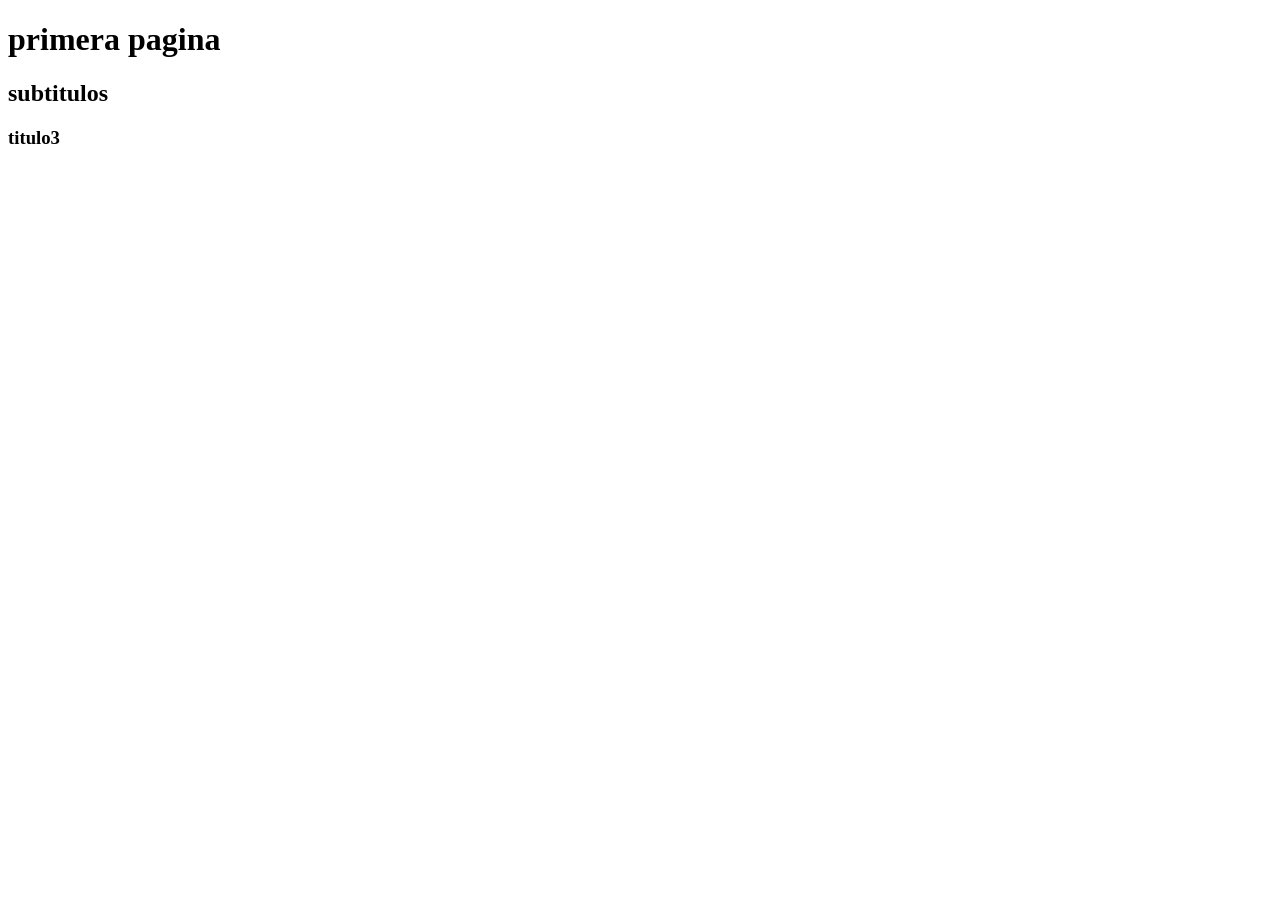
==== index.html @ 62c09342 "añadiendo h1" ====
<!DOCTYPE html>
<htlm  lang= "en">
<head>
   <meta charset="UTF-8">
   <meta name="viewport" content="width=device-width, initial-scale=1.0">
   <title>Primera web</title>
</head>
<body>
<h1 >primera pagina</h1>
<h2>subtitulos</h2>
<h3>titulo3</h3>
</body>
</html>
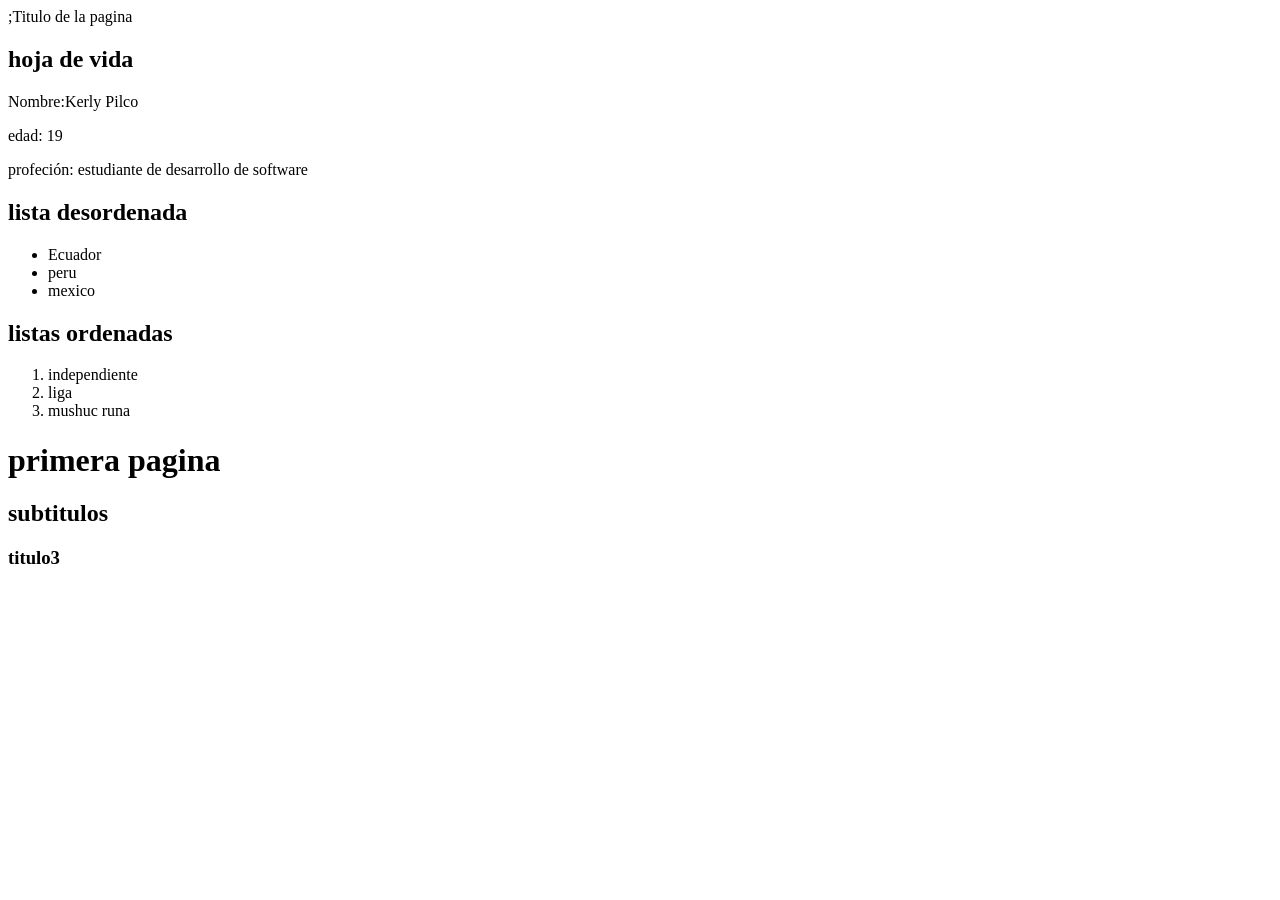
==== commit 3414bc15: "iniciando el proyecto" ====
--- a/index.html
+++ b/index.html
@@ -6,8 +6,41 @@
    <title>Primera web</title>
 </head>
 <body>
+</body>
+<div>
+   <header>
+      <h1style="color: red; text-align: center; front-size: 30px;>;Titulo de la pagina</h1>
+   </header>
+</div>
+<section>
+
+   <h2> hoja de vida</h2>
+   <p>Nombre:Kerly Pilco</p>
+   <p>edad: 19</p>
+   <p>profeción: estudiante de desarrollo de software</p>
+   <!--listas
+   exiaten dos tipos de listas ordenadas y desordenadas-->
+   <!--lista desordenada-->
+   <h2>lista desordenada</h2>
+   <ul>
+      <li>Ecuador</li>
+      <li>peru</li>
+      <li>mexico</li>
+   </ul>
+   <!--listas ordenadas-->
+   <h2>listas ordenadas</h2>
+   <ol>
+      <li>independiente</li>
+      <li>liga</li>
+      <li>mushuc runa</li>
+   </ol>
+</section>
+
 <h1 >primera pagina</h1>
 <h2>subtitulos</h2>
 <h3>titulo3</h3>
+   <section>
+      <div></div>
+   </section>
 </body>
 </html>
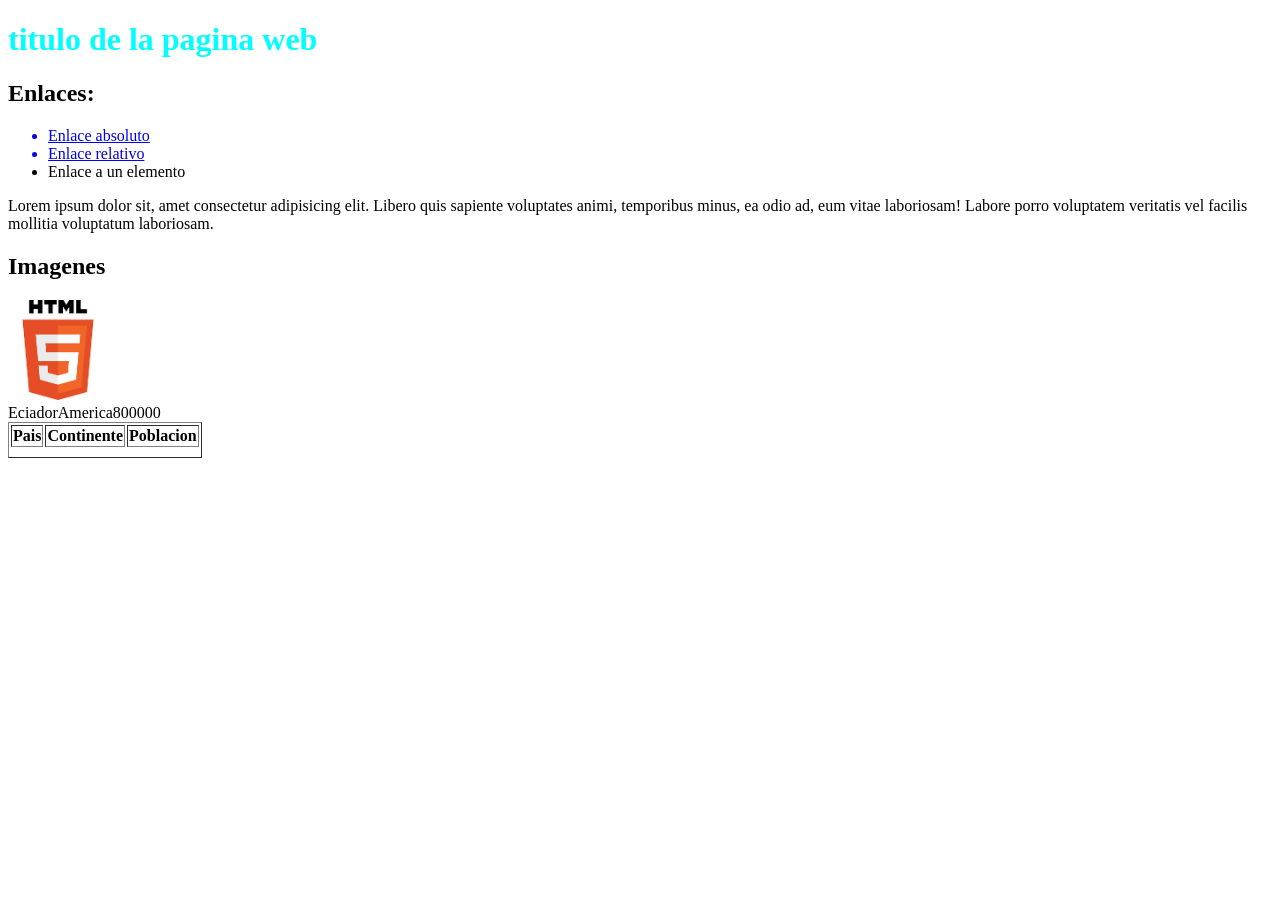
==== commit 506b05fb: "enlaces" ====
--- a/index.html
+++ b/index.html
@@ -9,38 +9,56 @@
 </body>
 <div>
    <header>
-      <h1style="color: red; text-align: center; front-size: 30px;>;Titulo de la pagina</h1>
+     <h1 style="color: aqua;" text-align:center; front-size:30px>titulo de la pagina web</h1>
+     <!--etiqueta de tipo enlace
+     existen tres tipos de enlaces:
+     enlace absoluto-> permite hacer referencia a los recursos que estan dentro
+     enlace relativo-> hace referencia a un recurso que esta dentro del 
+     del documento html
+     enlace a un elemento-> hace referencia a un  elemento del mismo documento donde trabaja mediate contenedores
+     la etiqueta que vamos a utilizar es la etiqueta <a></a>-->
+     <h2>Enlaces:</h2>
+   <ul>
+      <a href="https://youtu.be/UwgVgOxdcnc?si=MhQ94SbO9nate5Hi"target="_blank"><li>Enlace absoluto</li></a>
+      <a href="vistas/contacto.html"><li>Enlace relativo</li></a>
+      <a><li href="#personal">Enlace a un elemento</li></a>
+
+   </ul>
+
    </header>
 </div>
-<section>
 
-   <h2> hoja de vida</h2>
-   <p>Nombre:Kerly Pilco</p>
-   <p>edad: 19</p>
-   <p>profeción: estudiante de desarrollo de software</p>
-   <!--listas
-   exiaten dos tipos de listas ordenadas y desordenadas-->
-   <!--lista desordenada-->
-   <h2>lista desordenada</h2>
-   <ul>
-      <li>Ecuador</li>
-      <li>peru</li>
-      <li>mexico</li>
-   </ul>
-   <!--listas ordenadas-->
-   <h2>listas ordenadas</h2>
-   <ol>
-      <li>independiente</li>
-      <li>liga</li>
-      <li>mushuc runa</li>
-   </ol>
-</section>
+   <section id="personal">
+      <p>
+         Lorem ipsum dolor sit, amet consectetur 
+         adipisicing elit. Libero quis sapiente voluptates animi, temporibus minus, ea odio ad, eum vitae laboriosam! Labore porro voluptatem veritatis vel facilis mollitia voluptatum laboriosam.
+      </p>
+   </section>
+   <!--etiqueta de imagenes-->
+   <section>
+      <h2>Imagenes</h2>
+      <img src="img/images.png" alt="Imagen html" title="Imagenes" width="100px" height="100px">
+   </section>
+   <!--tabla-->
+   <section>
+      <table border="1px solid">
+            <thead>
+               <th>Pais</th>
+               <th>Continente</th>
+               <th>Poblacion</th>
+            </thead>
+            <tbody>
+               <tr>
+               <tr>Eciador</tr>
+               <tr>America</tr>
+               <tr>800000</tr>
+               </tr>
+             </tbody>
 
-<h1 >primera pagina</h1>
-<h2>subtitulos</h2>
-<h3>titulo3</h3>
-   <section>
-      <div></div>
+      
+      </table>
    </section>
+
+  
 </body>
 </html>
